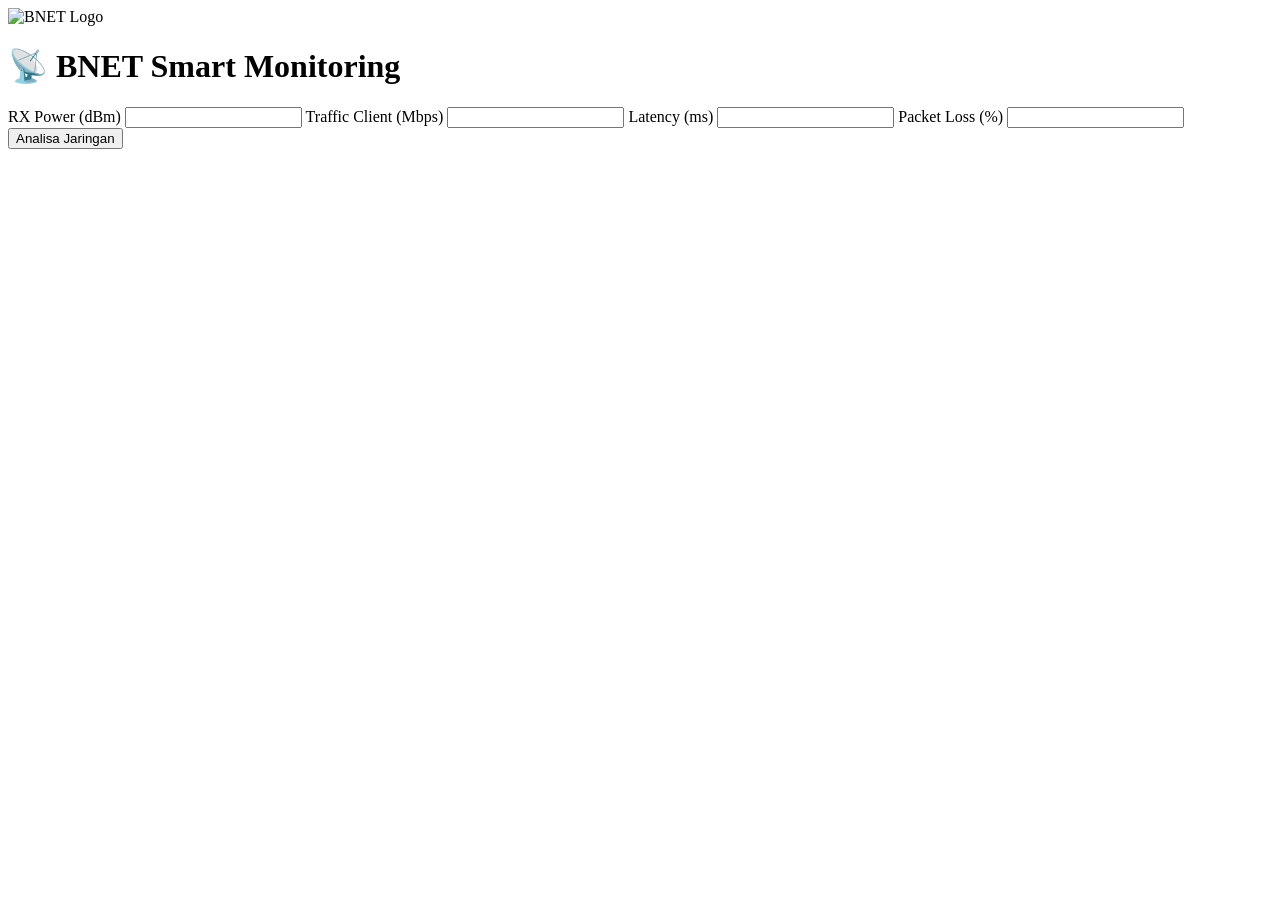
==== PROJECT-PKL-NE/index.html @ 82756963 "Add files via upload" ====
<!DOCTYPE html>
<html>
<head>
    <title>BNET Monitoring</title>
    <link rel="stylesheet" href="style.css">
</head>

<body>

<div class="company-logo">
    <img src="logo bnet.png" alt="BNET Logo">
</div>

<h1>📡 BNET Smart Monitoring</h1>

<div class="box">

<label>RX Power (dBm)</label>
<input type="number" id="rx">

<label>Traffic Client (Mbps)</label>
<input type="number" id="traffic">

<label>Latency (ms)</label>
<input type="number" id="latency">

<label>Packet Loss (%)</label>
<input type="number" id="loss">

<button onclick="analisa()">Analisa Jaringan</button>

<h2 id="hasil"></h2>

</div>

<script src="app.js"></script>
</body>
</html>
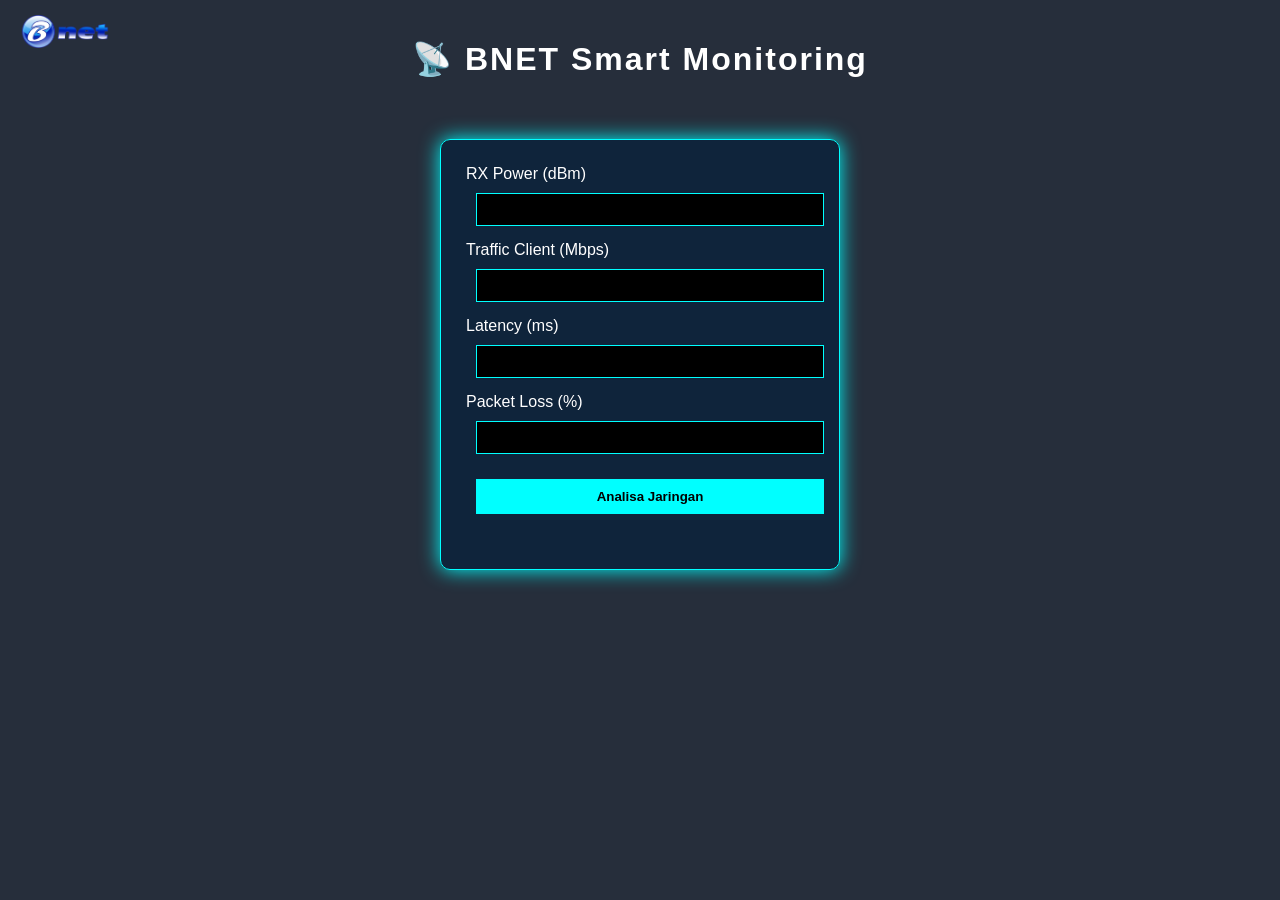
==== commit 1474b30d: "Refactor index.html structure and file paths" ====
--- a/PROJECT-PKL-NE/index.html
+++ b/PROJECT-PKL-NE/index.html
@@ -2,13 +2,13 @@
 <html>
 <head>
     <title>BNET Monitoring</title>
-    <link rel="stylesheet" href="style.css">
+    <link rel="stylesheet" href="css/style.css">
 </head>
 
 <body>
 
 <div class="company-logo">
-    <img src="logo bnet.png" alt="BNET Logo">
+    <img src="img/logo bnet.png" alt="BNET Logo">
 </div>
 
 <h1>📡 BNET Smart Monitoring</h1>
@@ -33,6 +33,7 @@
 
 </div>
 
-<script src="app.js"></script>
+<script src="js/app.js"></script>
 </body>
-</html>+
+</html>
--- a/PROJECT-PKL-NE/css/style.css
+++ b/PROJECT-PKL-NE/css/style.css
@@ -0,0 +1,98 @@
+html, body {
+    height: 100%;
+    margin: 0;
+    padding: 0;
+}
+
+body {
+    margin: 0;
+    font-family: 'Segoe UI', sans-serif;
+    background: url("../img/bnet-bg.png") no-repeat center center fixed;
+    background-size: cover;
+    color: white;
+
+    display: flex;
+    flex-direction: column;
+    align-items: center;   /* center horizontal */
+}
+
+/* overlay gelap */
+body::before {
+    content: "";
+    position: fixed;
+    inset: 0;
+    background: rgba(0, 10, 25, 0.85);
+    z-index: -1;
+}
+
+.box {
+    width: 400px;
+    margin: 40px 0;   /* jangan pake auto lagi */
+    padding: 25px;
+    background: rgba(0, 30, 60, 0.6);
+    border: 1px solid cyan;
+    border-radius: 10px;
+    box-shadow: 0 0 20px cyan;
+}
+
+input,button{
+    width:90%;
+    padding:10px;
+    margin:10px;
+}
+
+.company-logo {
+    position: fixed;
+    top: 15px;
+    left: 20px;
+}
+
+.company-logo img {
+    width: 90px;
+}
+
+h1 {
+    text-align: center;
+    margin-top: 40px;
+    letter-spacing: 2px;
+}
+
+.box {
+    width: 400px;
+    margin: 40px auto;
+    padding: 25px;
+    background: rgba(0, 30, 60, 0.6);
+    border: 1px solid cyan;
+    border-radius: 10px;
+    box-shadow: 0 0 20px cyan;
+}
+
+input {
+    width: 100%;
+    padding: 8px;
+    margin-bottom: 15px;
+    background: black;
+    color: cyan;
+    border: 1px solid cyan;
+}
+
+button {
+    width: 100%;
+    padding: 10px;
+    background: cyan;
+    border: none;
+    font-weight: bold;
+    cursor: pointer;
+}
+
+button:hover {
+    background: white;
+}
+
+#hasil {
+    margin-top: 20px;
+    font-weight: bold;
+}
+* {
+    box-sizing: border-box;
+}
